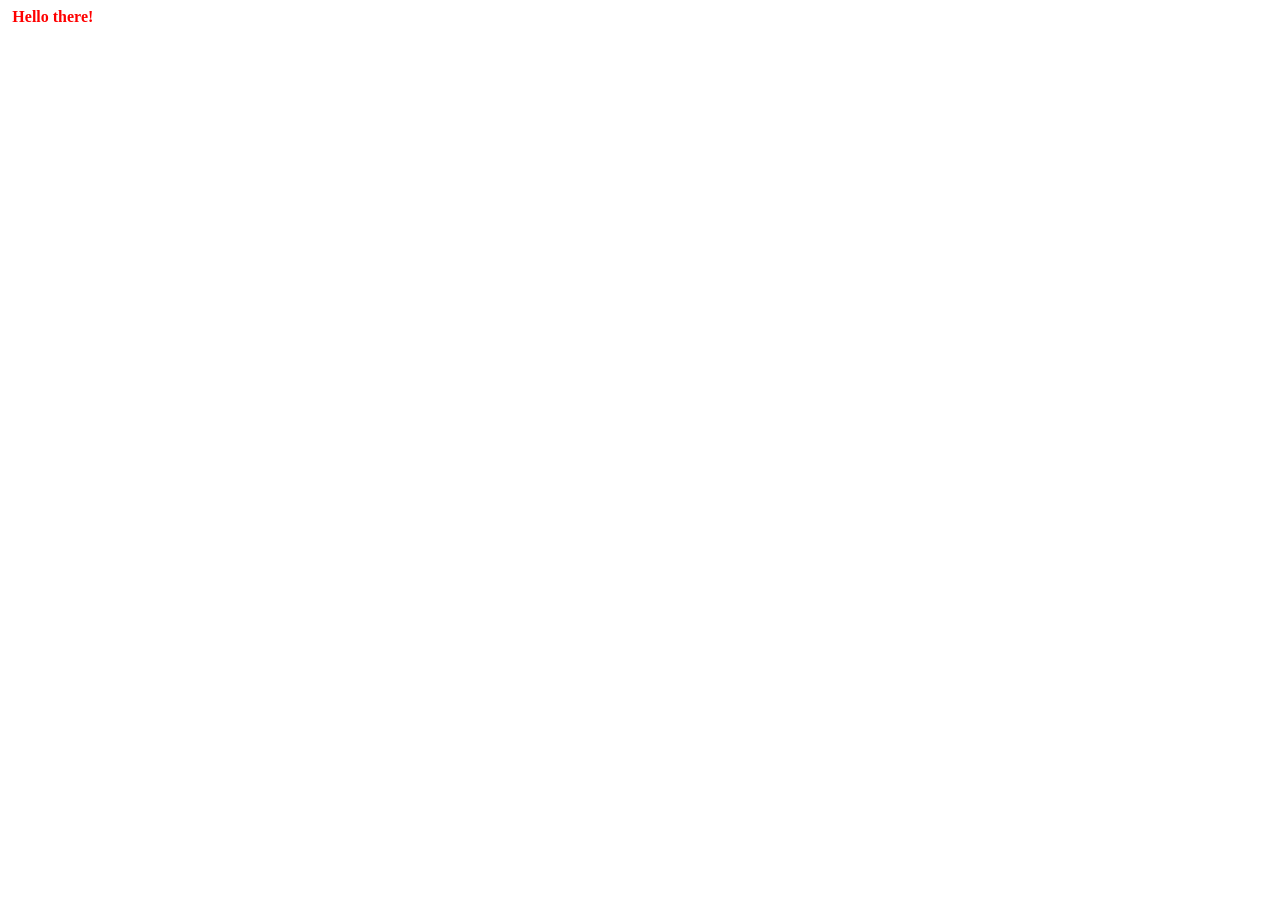
==== example/index.html @ 1763d46b "poof" ====
<!DOCTYPE html>
<!-- scene container, where they will be loaded/unloaded -->
<root>

</root>
<!-- connect scene loader -->
<script src="../scene_lodaer.js"></script>
<script>
    // load the `example_scene` (path to scene directory)
    SceneLoader.load("example_scene");
</script>
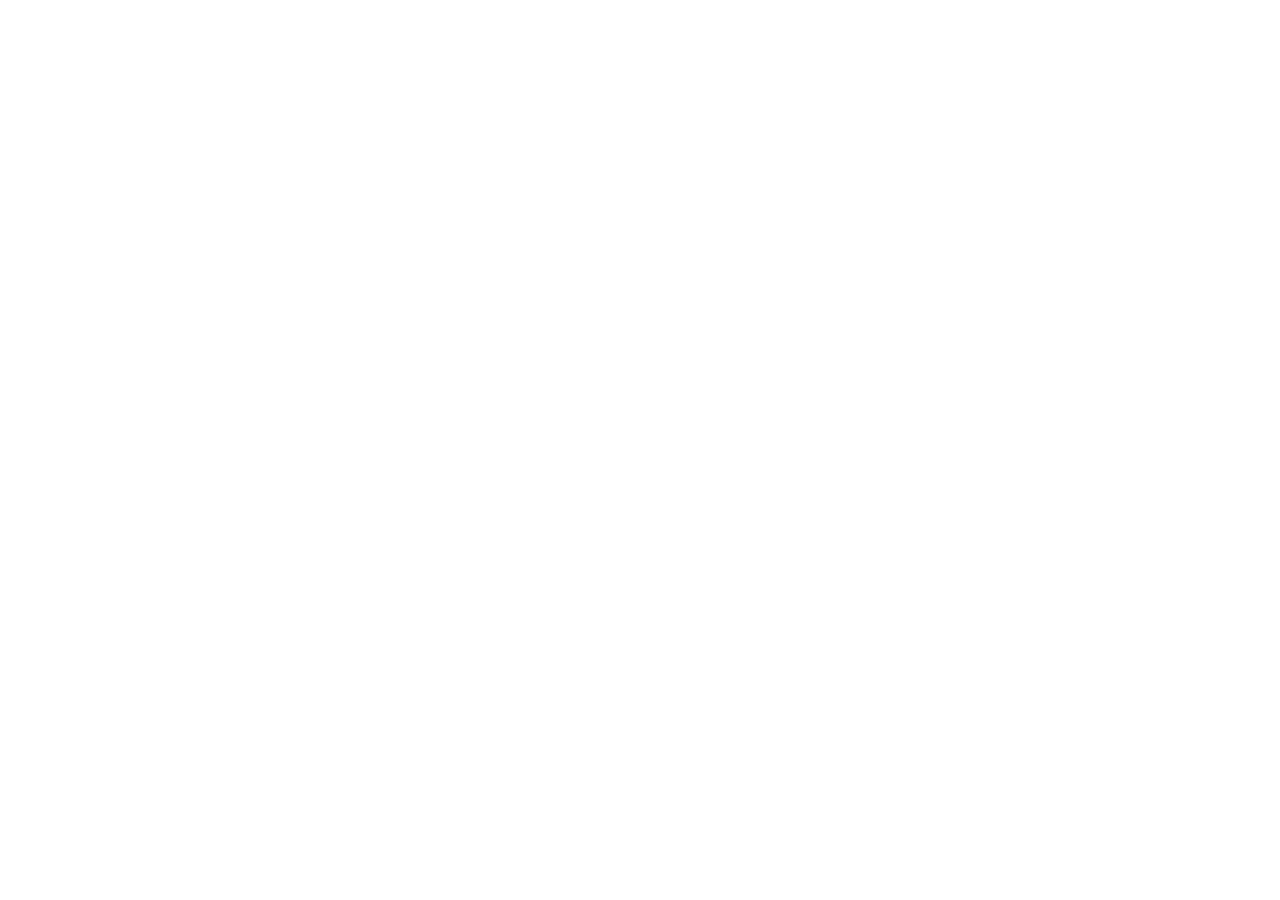
==== commit c9741f16: "scene system preps" ====
--- a/example/index.html
+++ b/example/index.html
@@ -1,10 +1,10 @@
 <!DOCTYPE html>
-<!-- scene container, where they will be loaded/unloaded -->
+<!-- scene container, where scenes will be loaded/unloaded -->
 <root>
 
 </root>
-<!-- connect scene loader -->
-<script src="../scene_lodaer.js"></script>
+<!-- connect the scene loader -->
+<script src="../scene_loader.js"></script>
 <script>
     // load the `example_scene` (path to scene directory)
     SceneLoader.load("example_scene");
